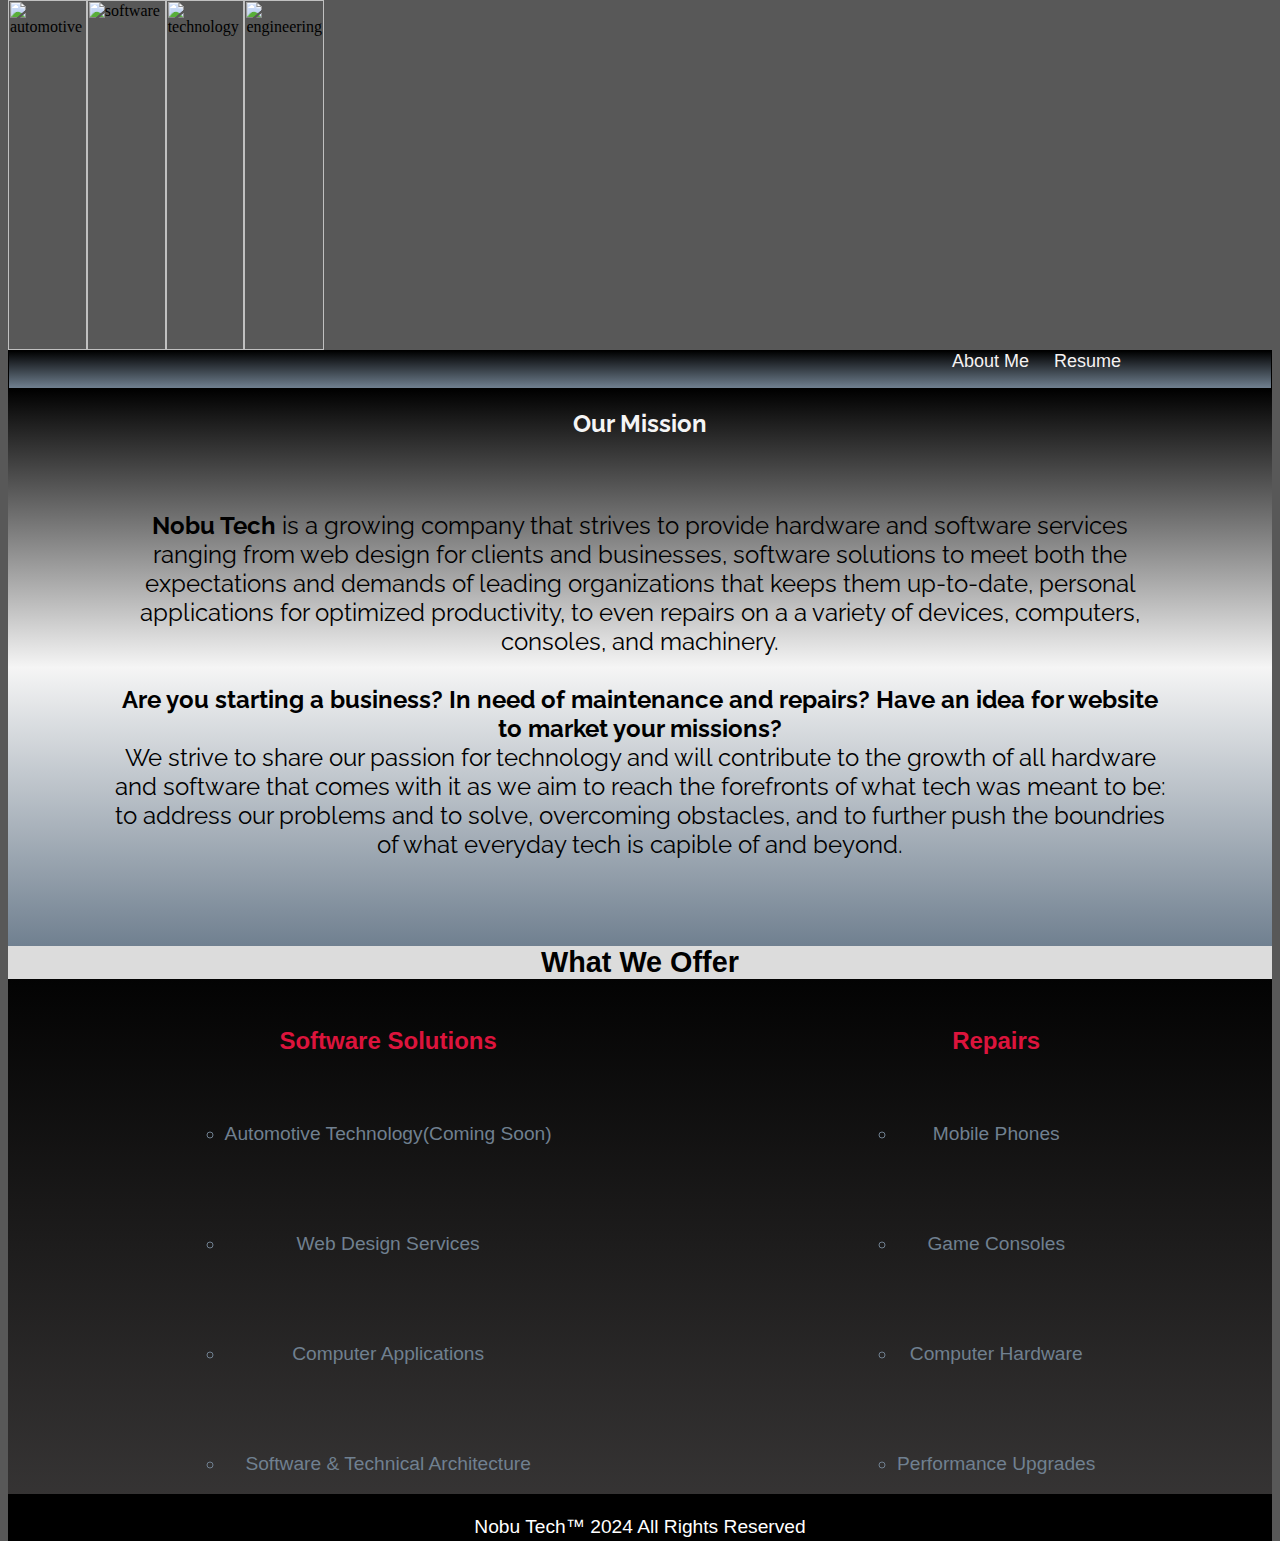
==== index.html @ 25ec6da7 "Add files via upload" ====
<html lang="en">
<head>
    <meta charset="UTF-8">
    <meta name="viewport" content="width=device-width, initial-scale=1.0">
    <!--Link css styles and designs for web design.-->
    <link rel="designs" href="designs.css">
    <!--Link css styles for responsive web design.-->
    <link rel="stylesheet" href="styles.css">
    <!--Link js file for dynamic.-->
    <script src="website.js" defer></script>
    <!--Imported font-->
    <link rel="preconnect" href="https://fonts.googleapis.com">
    <link rel="preconnect" href="https://fonts.gstatic.com" crossorigin>
    <link href="https://fonts.googleapis.com/css2?family=Raleway:ital,wght@0,100..900;1,100..900&display=swap" rel="stylesheet">        
</head>
<body>
    <!--Insert home page images or banner.-->
    <div class="images">
        <img id="img1" src="images\automotive.png" alt="automotive">
        <img id="img2" src="images\software.jpg" alt="software">
        <img id="img3" src="images\technology.jpg" alt="technology">
        <img id="img4" src="images\engineering.jpg" alt="engineering">
    </div>

    <!--Insert the navigation bar.-->
    <nav class="mainNav">
        <ul>
            <div class="homeNav">
                <li><a class="resume" href="resume.html">Resume</a></li>
                <li><a class="resume" href="aboutMe.html">About Me</a></li>
            </div>
        </ul>
    </nav>
    <!--First page divider-->
    <div id="divider1">
    <!--Insert main paragraph here.-->
    <header><strong>Our Mission</strong></header> <br> <p class="quote"></p><!--p element where js will seleect random quote to output into-->
    <p class="mainStatement">
    <strong>Nobu Tech</strong> is a growing company that strives to provide hardware and software services ranging from web design for clients and businesses, software solutions to meet both the expectations and demands of leading organizations that keeps them up-to-date, personal applications for optimized productivity, to even repairs on a a variety of devices, computers, consoles, and machinery.
    <br>
    <br>
    <strong>Are you starting a business? In need of maintenance and repairs? Have an idea for website to market your missions?</strong>
    <br>
    We strive to share our passion for technology and will contribute to the growth of all hardware and software that comes with it as we aim to reach the forefronts of what tech was meant to be: to address our problems and to solve, overcoming obstacles, and to further push the boundries of what everyday tech is capible of and beyond.  
    </p>
    </div>

    <!--Insert header and UL for bullet points here.-->
    <div class="solutions">
    <h2><strong>What We Offer</strong></h2>
    <ul id="service1">
        <p><strong>Software Solutions</strong></p>
        <br>
        <br>
        <li class="serviceLi">Automotive Technology(Coming Soon)</li>
        <br>
        <br>
        <br>
        <br>
        <li class="serviceLi">Web Design Services</li>
        <br>
        <br>
        <br>
        <br>
        <li class="serviceLi">Computer Applications</li>
        <br>
        <br>
        <br>
        <br>
        <li class="serviceLi">Software & Technical Architecture</li>
    </ul>

    <ul id="service2">
        <p><strong>Repairs</strong></p>
        <br>
        <br>
        <li class="serviceLi">Mobile Phones</li>
        <br>
        <br>
        <br>
        <br>
        <li class="serviceLi">Game Consoles</li>
        <br>
        <br>
        <br>
        <br>
        <li class="serviceLi">Computer Hardware</li>
        <br>
        <br>
        <br>
        <br>
        <li class="serviceLi">Performance Upgrades</li>
    </ul>


    <!--Insert Footer for the bottom of the page here.-->
    <section>
    <footer>
        <div class="footer">
        <p>Nobu Tech&#8482; 2024 All Rights Reserved</p>
        </div>
    </footer>
    </section>
    </div>
</body>
</html>
---- designs.css ----
@charset "utf-8";
/*WEBPAGE DESIGN*/

/* img selector to resize the image
div.images(container) selector to diplay: flex for the images within(display side by side) */

/*-------------------*/
/*1ST PAGE: Home Page CSS*/
body
{

    position: absolute;

    margin-top: 0px;
}
div.footer
{
    border-style: solid;
    background-color: black;
}
footer p
{
    position: relative;
    margin-bottom: 0;
    color: white;
}

p.mainStatement
{
    font-family: Raleway;
    font-size: x-large;
    margin-top: 75;
    margin-left: 100;
    margin-right: 100;
}

nav.mainNav
{
    display: flex;
    justify-content: right;
    border-style: solid;
    border-width: 1px;
    color: black;
    background: linear-gradient(black, slategrey);
}


div.homeNav ul
{
    border-style: solid;
}
div.homeNav li
{
    float: right;
    list-style-type: none;
}
div.homeNav li a
{
    color: rgb(245, 242, 242);
    margin-left: 25;
}

li.quote
{
    text-align: center;
    font-family: Impact, Haettenschweiler, 'Arial Narrow Bold', sans-serif;
    list-style: none;
    color: white
}

header
{
    position: relative;
    width: 100%;
}

img
{
    width: 100%;
    height: 350px;
}

div.images
{
    display: flex;

}
div.images
{ 
    display: flex;
    width: 25%;
    height: 70%;
    margin-top: 0;
}

html
{
    background-color: rgb(88, 88, 88);
    width: 100%;
}

h2
{
    display: flex;
    justify-content: center;
}

ul
{
    display: inline-block;
    margin-top: 0;
    margin-left: 150px;
    margin-right: 150px;
}

li.serviceLi
{
    list-style:circle;
}

ul.service
{

    margin-left: 15%;
    margin-right: 15%;
}

div.solutions
{
    background: linear-gradient(black, rgb(58, 56, 56));
    font-family: Impact, Haettenschweiler, 'Arial Narrow Bold', sans-serif;
    text-align: center;
    font-size: larger;
    color:slategray;
}

h2
{
    color: black;
}

ul p
{
    font-family:Impact, Haettenschweiler, 'Arial Narrow Bold', sans-serif;
    font-size: x-large;
    color: crimson;
}

ul li a
{
    font-family: Impact, Haettenschweiler, 'Arial Narrow Bold', sans-serif;
    text-decoration: none;
    font-size: large;
}

ul li a:hover
{
    text-decoration: underline;
}

header
{
    display: flex;
    justify-content: center;
    font-size: x-large;
    bottom: -20;
}

div#divider1
{
    background: linear-gradient(black, whitesmoke, slategray);
    padding-bottom: 5%;
}

div.footer
{
    color: black;
}

h2
{
    background-color: gainsboro;
    margin-top: 0px;
}
/* End of home page*/
/*-----------------*/




/*-----------------------*/
/* 2ND PAGE: AboutMe Page CSS*/
aside
{
    position: relative;
    width: 50px;
}
aside ul
{
    margin-left: 0px;
    margin-top: -30px;
}
aside ul p
{
    font-family: monospace;
}

html.aboutMe
{
    height: 100%;
}

body.aboutBody
{
    background-color: white;
    height: 850px;
}

header.aboutHeader
{    
    background-color: gainsboro;
    height: 50px;
}

/* AboutMe Page: Full Name*/
nav.navBar /* The parent element of "p.fullName" and "ul.hyperLinks a"*/
{
    position: relative;
    width: 100%;
    display: flex; /*Makes the parent element (nav) a flex container.*/
    justify-content: space-between;
    align-items: center;
    background: linear-gradient(black, slategrey);
}
p.fullName
{
    font-family: Raleway;
    margin-left: 10px;
    white-space: nowrap;
}
/* AboutMe Page: Hyperlinks to Home and Resume Page*/
ul.hyperLinks
{
    list-style-type: none;
    text-align: justify;
    display: flex;
    gap: 10px;
    margin-top: 20px;
    margin-right: 10px;
}
ul.hyperLinks a
{
    font-family: Impact, Haettenschweiler, 'Arial Narrow Bold', sans-serif;
    text-decoration: none;
    color: whitesmoke;
}
/* AboutMe Page: left Grey block positioning*/
div#block1 /*div element to change colors*/
{
    position: relative;
    background-color:slategrey;
    width: 28%;
    top: 50px;
    left: 150px;
}

p.aboutBlock
{
    white-space: nowrap;
    font-size: 7.5vw;
}
/* About Me paragraphblock*/
div#block2
{
    position: relative;
    margin-bottom: 100;
}
p#block2
{
    font-family: Raleway;
    text-align: left;
    font-size: larger;
    margin-left: 600px;
    margin-right: 100px;
}
/* End of AboutMe Page*/
/*--------------------*/




/* 3RD PAGE: Resume page CSS*/
/*--------------------------*/
/* */
header
{
    font-family: Raleway;
    color: whitesmoke;
}

ul.contact a
{
    margin-top: -130px;
}
aside
{
    display: inline-block;
    margin-top: -525px;
    margin-left: -30;
}

aside ul
{
    display: flex;
}

ul.resume li a
{
    color: black;
    margin-left: 10px;
}

body.resume
{
    width: 100%;
    margin-left: 0;
}

h1.resume
{
    background-color:gainsboro;
    text-align: center;
}

html.resume
{
    background-color: white;
}

ul.skills
{
    display: flex;
    justify-content: center;
}

footer.resume
{
    margin-top: -70;
    margin-right: -125px;
}

ul.resume a
{
    margin-top: -20;
}

ul.resumeList
{
    display: flex;
}

ul.resumeList li
{
    list-style: none;
}

footer.resume
{
    background-color:white
}

footer ul li
{
    list-style: none;
}

footer ul li a
{
    display: flex;
    justify-content: space-between;
}

p.social
{
    font-family: 'Courier New', Courier, monospace;
    color: black;
}

p.professionalProfile, p.skills, p.workExperiance, p
{
    text-align: center;
}

ul.skills
{
    column-count: 1;
}
ul.skills li
{
    display: inline-block;
}
/* End of resume page.*/
/*--------------------*/
---- styles.css ----
@charset "utf-8";

/*Import designs.css file*/
@import url("designs.css");
/*DESKTOP AND MOBILE QUERIES*/


/*---------------------*/
/* Mobile media queries*/

/* HOME PAGE MOBILE QUERIES*/
/*-------------------------*/
@media only screen and (max-width: 1010px)
{
    h2
    {
        display: none;
    }

    #img1
    {
        width: 100%;
    }

    div#divider1
    {
        display: none;
    }

    div.solutions
    {
        background-color:gainsboro;
    }

    ul.service
    {
        margin: 25;
    }
}
/* HOME PAGE MOBILE QUERIES*/
/*-------------------------*/




@media only screen and (max-width: 1132px)
{
    /* ABOUT ME MEDIQ QUERIES */
    /*------------------------*/
    /* Hide the grey block about me for mobile versions.*/
    div#block1, div#block1 p
    {
        display: none;
    }

    p#block2
    {
        border-style: solid;
        border-width: 1px;
        background-color: gainsboro;
        margin-left: 50px;
        margin-right: 50px;
        margin-top: 75px;
    }
    /* END OF ABOUT ME MEDIQ QUERIES */
    /*-------------------------------*/
}
/*ABOUT ME 2ND MOBILEE QUERY*/
@media only screen and (max-width: 600px)
{
    div#block2
    {
        font-size: smaller;
    }
}
/* RESUME PAGE MOBILE MEDIA QUERIES */
/*----------------------------------*/
@media only screen and (max-width: 900px)
{
    footer.resume
    {
        position: relative;
        margin-top:600px;
        height: 10rem;
        background-color: gainsboro;
    }
    ul.resume
    {
        display: flex;
        justify-content: right;
        list-style: none;
    }

    aside
    {
        display: flex;
    }
    ul.contact, ul.social
    {
        display: none;
    }
    ul.resume a
    {
        margin-top: -20px;
    }
    /* END OF RESUME PAGE MEDIQ QUERIES */
}
/* End of mobile media queries*/
/*----------------------------*/




/*-----------------------------*/
/* Desktop/tablet media queries*/
@media only screen and (min-width: 1142px)
{

}


/* RESUME PAGE DESKTOP/TABLET MEDIA QUERY*/
/*---------------------------------------*/
@media only screen and (min-width: 901px)

/* RESUME PAGE DESKTOP/TABLET QUERY*/
{
    aside
    {
        margin-top: -775;
    }

    ul.resume
    {
        display: flex;
        float: right;
        margin-top: -830px;
    }
    ul.contacts
    {
        position: absolute;
    }

    
}
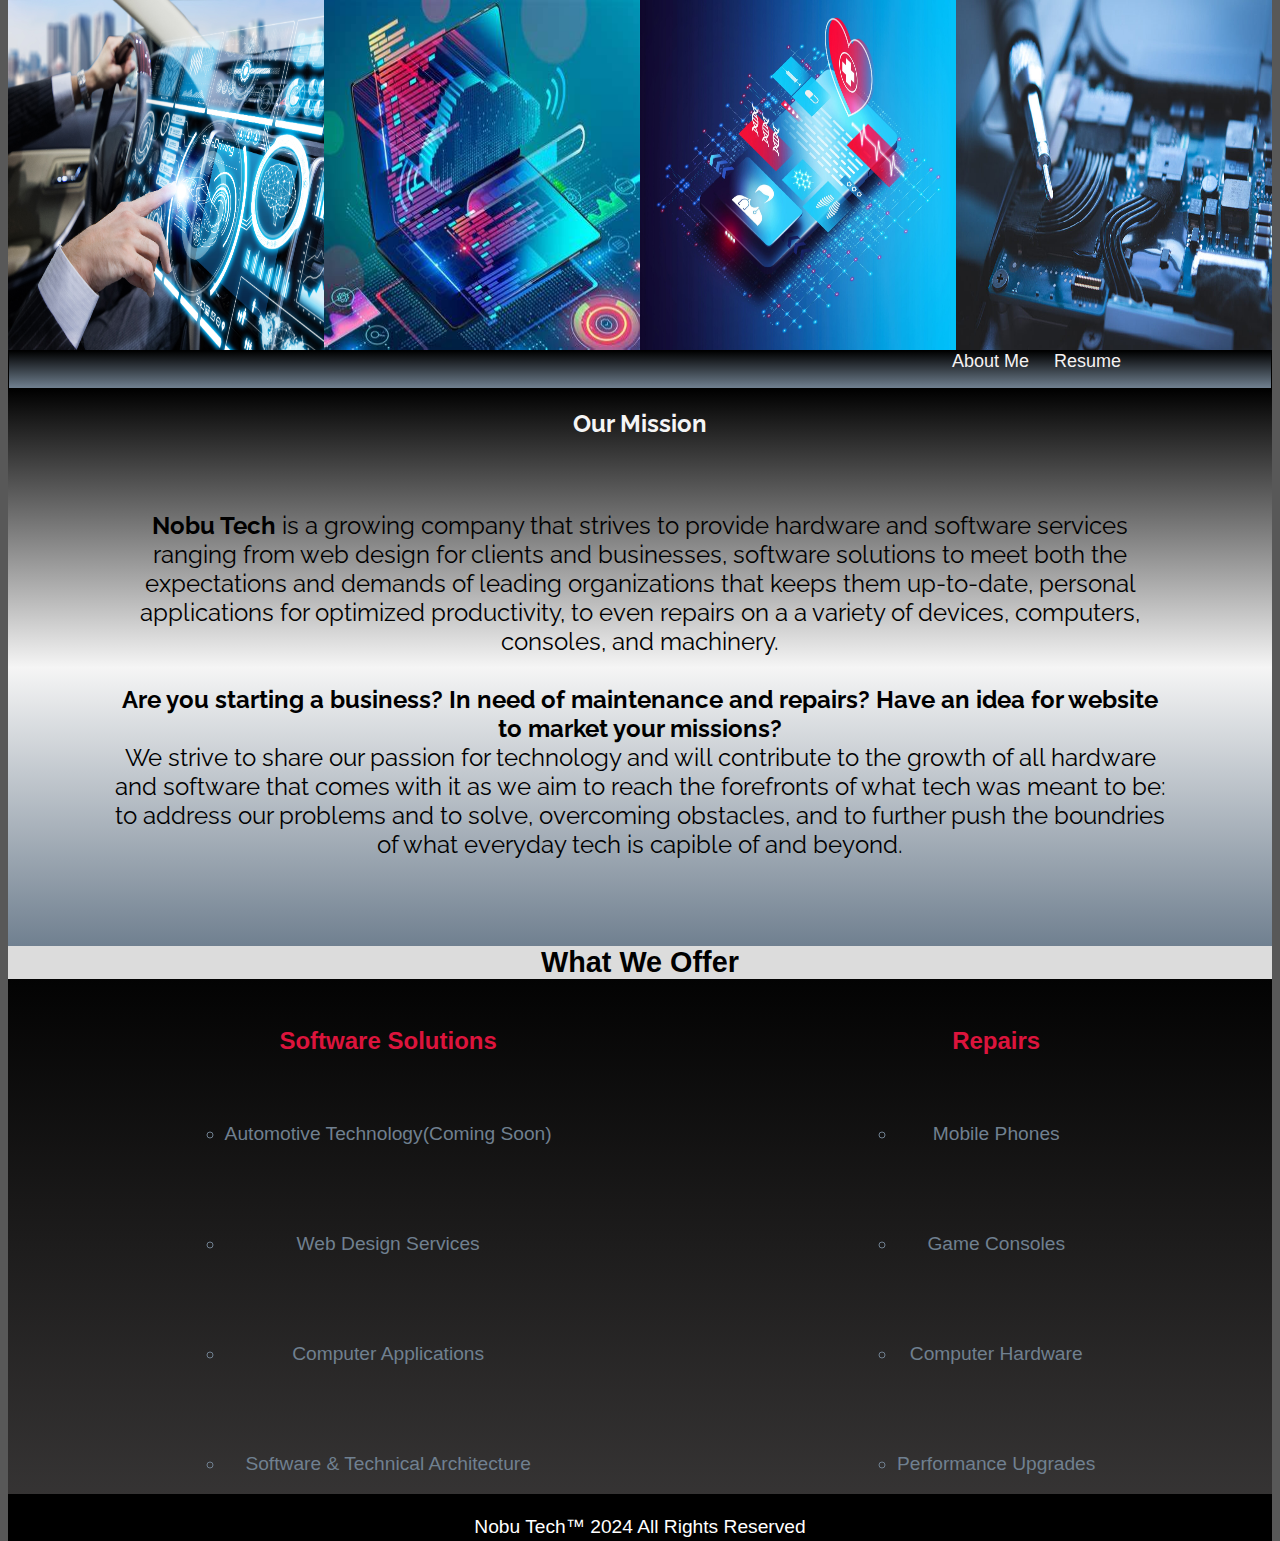
==== commit cb57c680: "Update index.html" ====
--- a/index.html
+++ b/index.html
@@ -27,7 +27,7 @@
         <ul>
             <div class="homeNav">
                 <li><a class="resume" href="resume.html">Resume</a></li>
-                <li><a class="resume" href="aboutMe.html">About Me</a></li>
+                <li><a class="resume" href="aboutme.html">About Me</a></li>
             </div>
         </ul>
     </nav>
@@ -103,4 +103,4 @@
     </section>
     </div>
 </body>
-</html>+</html>
